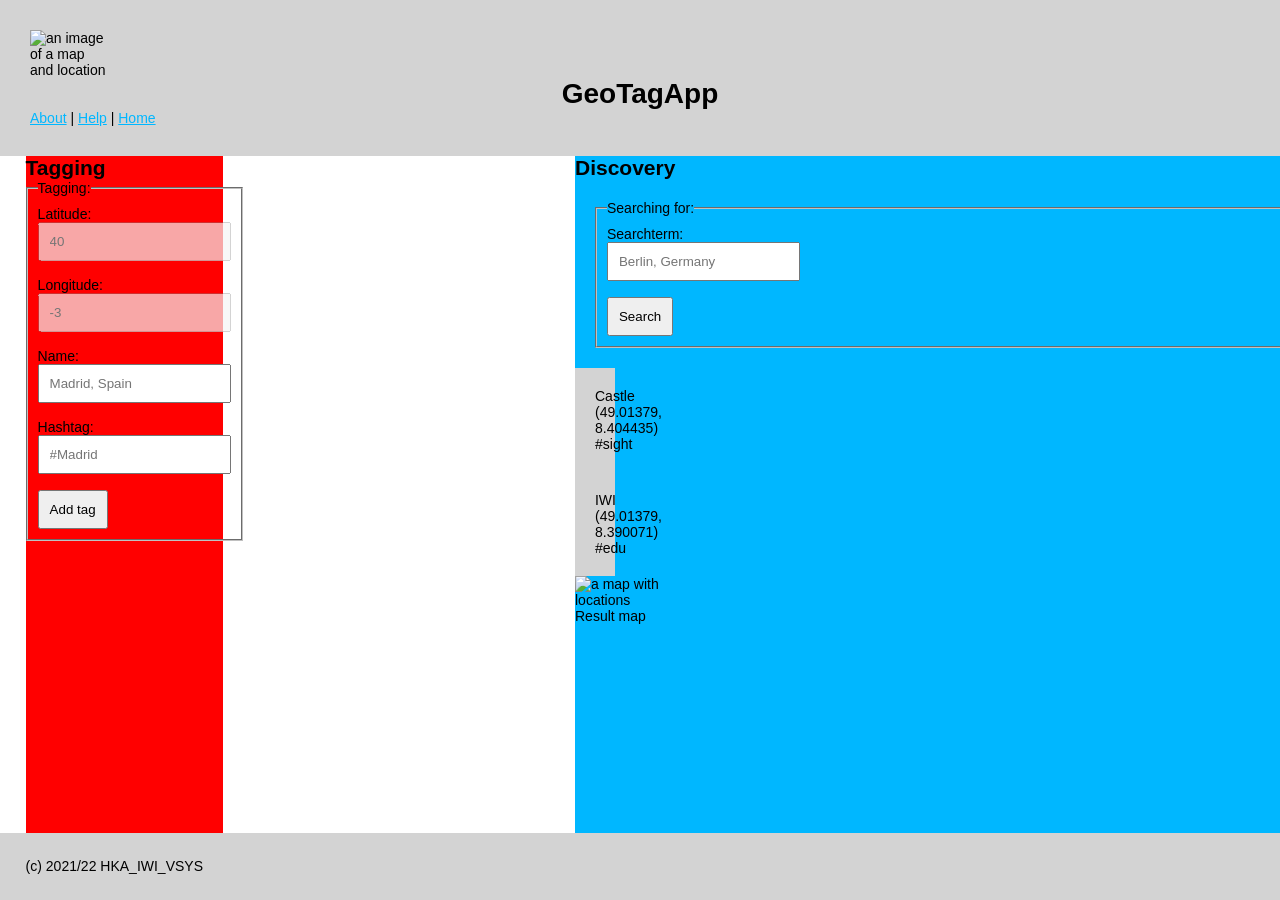
==== Aufgabe1/gta_v1/public/index.html @ f0ceb957 "put discovery & tagging into a row. Still having issues with the big space between them" ====
<!DOCTYPE html>

<!-- File origin: VS1LAB A1a -->

<html lang="en">

<head>
    <meta charset="UTF-8">
    <meta name="viewport" content="width=device-width, initial-scale=1.0">
    <title>GeoTagApp</title>
    <link rel="stylesheet" href="./stylesheets/style.css" />
    <meta name="viewport" content="width=device-width, initial-scale=1.0">
</head>

<body>
    <header class="header">
        <img src="./images/location.png" class="header__image" alt="an image of a map and location">
            <h1 class="header__title">GeoTagApp</h1>
        <nav class="header__navigation">
            <a href="#">About</a> | <a href="#">Help</a> | <a href="/">Home</a>
        </nav>
        
    </header>

    <main class="main row">
        <section class="main__tagging tagging col-2">

            <div>
            <h2>Tagging</h2>

            <!-- ############### VS1Lab 1a Form 1 Start -->
            <form class="tagging" id="tag-form" action="/tagging" method="post">

                <!-- ... your code here ... -->
                 <fieldset>
                    <legend>Tagging: </legend>
                    
                    <label for="latitude">Latitude:</label><br>
                    <input type="number" name="latitude" id="taggingLatitude" placeholder="40" disabled><br>

                    <label for="longitude">Longitude:</label><br>
                    <input type="number" name="longitude" id="taggingLongitude" placeholder="-3" disabled><br>

                    <label for="name">Name:</label><br>
                    <input type="text" name="name" id="taggingName" placeholder="Madrid, Spain" pattern="[A-Za-z]{1,10}" required><br>

                    <label for="hashtag">Hashtag:</label><br>
                    <input type="text" name="hashtag" id="taggingHashtag" placeholder="#Madrid" pattern="#[A-Za-z]{1,10}"><br>
                    
                    <input type="submit" id="taggingSubmit" value="Add tag">
                 </fieldset>

            </form>
            </div>
            <!-- ############### VS1Lab 1a Form 1 End -->

        </section>

        <section class="main__discovery discovery col-7">

            <div>
            <h2 class="discovery__title">Discovery</h2>

            <!-- ############### VS1Lab 1a Form 2 Start -->
            <form id="discoveryFilterForm" action="/discovery" method="post">

                <!-- ... your code here ... -->
                 <fieldset>
                    <legend>Searching for: </legend>

                    <input type="hidden"  name="latitude" id="discoveryLatitude">
                    <input type="hidden" name="longitude" id="discoveryLongitude">

                    
                    <label for="searchterm">Searchterm:</label><br>
                    <input name="searchterm" id="discoverySearch" placeholder="Berlin, Germany"><br>
                    
                    <input type="submit" id="discoverySubmit" value="Search">
                </fieldset>

            </form>
            </div>
            <!-- ############### VS1Lab 1a Form 2 End -->

            <div class="discovery__wrapper col-2">
                <div class="discovery__taglist">
                    <ul class="discovery__results" id="discoveryResults">
                        <li>Castle (49.01379, 8.404435) #sight</li>
                        <li>IWI (49.01379, 8.390071) #edu</li>
                    </ul>
                </div>

                <div id="map" class="discovery__map">
                    <img src="./images/mapview.jpg" alt="a map with locations" id="mapView" />
                    <span>Result map</span>
                </div>
            </div>
        </section>

    </main>

    <footer class="footer">
        <span>(c) 2021/22 HKA_IWI_VSYS</span>
    </footer>
</body>

</html>
---- Aufgabe1/gta_v1/public/stylesheets/style.css ----
/*
  File origin: VS1LAB A1b  

  CSS style is BEM. Classes used for CSS, IDs for JavaScript querying (future use).
  CSS variables used for clarity and themability (e.g. through SSR). 
  Inherited box sizing used for ease of including 3rd party content-box components.
*/

/* Global styling */

html {
  box-sizing: border-box;
}

* {
  margin: 0;
  padding: 0;

  /* This approach prevents issues with 3rd party content-box components */
  box-sizing: inherit;
}


/* Variables (example: see declaration for "a" below) */

:root {
  --link-color: #00B7FF;
  --background-color: #efefef;
  --border-color: #cdcdcd;
  --gray-color: #666;
}


/* HTML element styles */

body {
  font: 14px "Lucida Grande", Helvetica, Arial, sans-serif;
  display: flex;
  flex-direction: column;
  min-height: 100vh;
}

a {
  color: var(--link-color);
}

/* ### TODO ### Styles for other HTML elements */

/* ... your code here ... */

/* Grid styles (no changes required) */

.row {
  width: 100%;
  display: flex;
  justify-content: space-between;
  flex: 1;
}

.col-1 {
  width: calc(8.33% - 1rem);
}

.col-2 {
  width: calc(16.66% - 1rem);
}

.col-3 {
  width: calc(25% - 1rem);
}

.col-4 {
  width: calc(33.33% - 1rem);
}

.col-5 {
  width: calc(41.66% - 1rem);
}

.col-6 {
  width: calc(50% - 1rem);
}

.col-7 {
  width: calc(58.33% - 1rem);
}

.col-8 {
  width: calc(66.66% - 1rem);
}

.col-9 {
  width: calc(75% - 1rem);
}

.col-10 {
  width: calc(83.33% - 1rem);
}

.col-11 {
  width: calc(91.66% - 1rem);
}

.col-12 {
  width: calc(100% - 1rem);
}


/* ### TODO ### Styles for Header Component */

/* ... your code here ... */
header {
  background-color: lightgrey;
  border: #666;
  display:flex;
  flex-direction: column;
  justify-content: space-around;
  padding: 30px;
  margin: flex;
}

.header__image {
  width: 100%;
  max-width: 80px;
}

.header__title {
  text-align: center;
}

/* ### TODO ### Styles for Main Component */

/* ... your code here ... */

.main{
  margin-left: 2%;
  display: flex;
}

.main__discovery {
  background-color: #00B7FF;
}


.main__tagging {
  background-color: red;
}

input{
  padding: 10px;
  display: block;
}

fieldset{
  padding: 10px;
  display: block;
}

/* ### TODO ### Styles for Tagging component */

/* ... your code here ... */


/* ### TODO ### Styles for Discovery component */

/* ... your code here ... */

#discoveryFilterForm {
  padding: 20px;
}

.discovery__results li {
  border: #00B7FF;
}




/* ### TODO ### Styles for Footer Component */

/* ... your code here ... */

.footer{
  background-color: lightgrey;
  border: #666;
  padding: 2%;
}

li {
  background-color: lightgrey;
  width: 13%;
  display: block;
  border: blue;
  padding: 20px;
}

/* ### TODO ### Media Queries */

/* ... your code here ... */
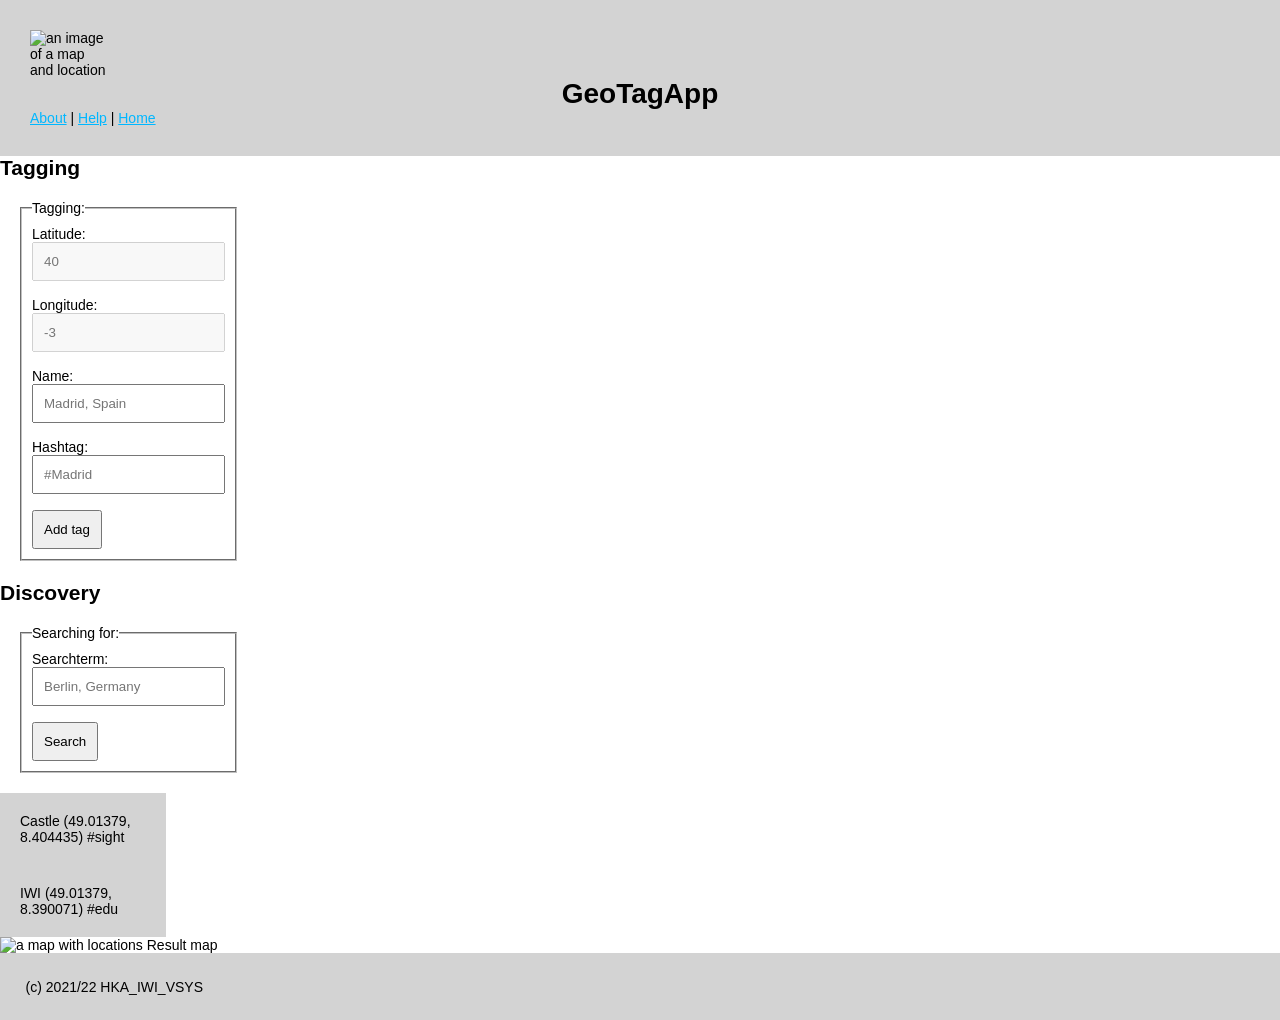
==== commit 57f8bd0e: "Changed CSS sheet to display colored boxs. Also some changes to the sice of boxes and the placment o" ====
--- a/Aufgabe1/gta_v1/public/index.html
+++ b/Aufgabe1/gta_v1/public/index.html
@@ -22,17 +22,15 @@
         
     </header>
 
-    <main class="main row">
-        <section class="main__tagging tagging col-2">
-
-            <div>
+    <main class="main">
+        <section class="main__tagging tagging">
             <h2>Tagging</h2>
 
             <!-- ############### VS1Lab 1a Form 1 Start -->
-            <form class="tagging" id="tag-form" action="/tagging" method="post">
+            <form id="tag-form" action="/tagging" method="post">
 
                 <!-- ... your code here ... -->
-                 <fieldset>
+                 <fieldset class="col-1">
                     <legend>Tagging: </legend>
                     
                     <label for="latitude">Latitude:</label><br>
@@ -51,21 +49,18 @@
                  </fieldset>
 
             </form>
-            </div>
             <!-- ############### VS1Lab 1a Form 1 End -->
 
         </section>
 
-        <section class="main__discovery discovery col-7">
-
-            <div>
+        <section class="main__discovery discovery">
             <h2 class="discovery__title">Discovery</h2>
 
             <!-- ############### VS1Lab 1a Form 2 Start -->
-            <form id="discoveryFilterForm" action="/discovery" method="post">
+            <form class="discovery__search" id="discoveryFilterForm" action="/discovery" method="post">
 
                 <!-- ... your code here ... -->
-                 <fieldset>
+                 <fieldset class="col-1">
                     <legend>Searching for: </legend>
 
                     <input type="hidden"  name="latitude" id="discoveryLatitude">
@@ -79,10 +74,9 @@
                 </fieldset>
 
             </form>
-            </div>
             <!-- ############### VS1Lab 1a Form 2 End -->
 
-            <div class="discovery__wrapper col-2">
+            <div class="discovery__wrapper">
                 <div class="discovery__taglist">
                     <ul class="discovery__results" id="discoveryResults">
                         <li>Castle (49.01379, 8.404435) #sight</li>
--- a/Aufgabe1/gta_v1/public/stylesheets/style.css
+++ b/Aufgabe1/gta_v1/public/stylesheets/style.css
@@ -132,20 +132,6 @@
 
 /* ... your code here ... */
 
-.main{
-  margin-left: 2%;
-  display: flex;
-}
-
-.main__discovery {
-  background-color: #00B7FF;
-}
-
-
-.main__tagging {
-  background-color: red;
-}
-
 input{
   padding: 10px;
   display: block;
@@ -160,6 +146,10 @@
 
 /* ... your code here ... */
 
+#tag-form {
+  padding: 20px;
+}
+
 
 /* ### TODO ### Styles for Discovery component */
 
@@ -172,8 +162,6 @@
 .discovery__results li {
   border: #00B7FF;
 }
-
-
 
 
 /* ### TODO ### Styles for Footer Component */
@@ -190,7 +178,7 @@
   background-color: lightgrey;
   width: 13%;
   display: block;
-  border: blue;
+  border: #666;
   padding: 20px;
 }
 
